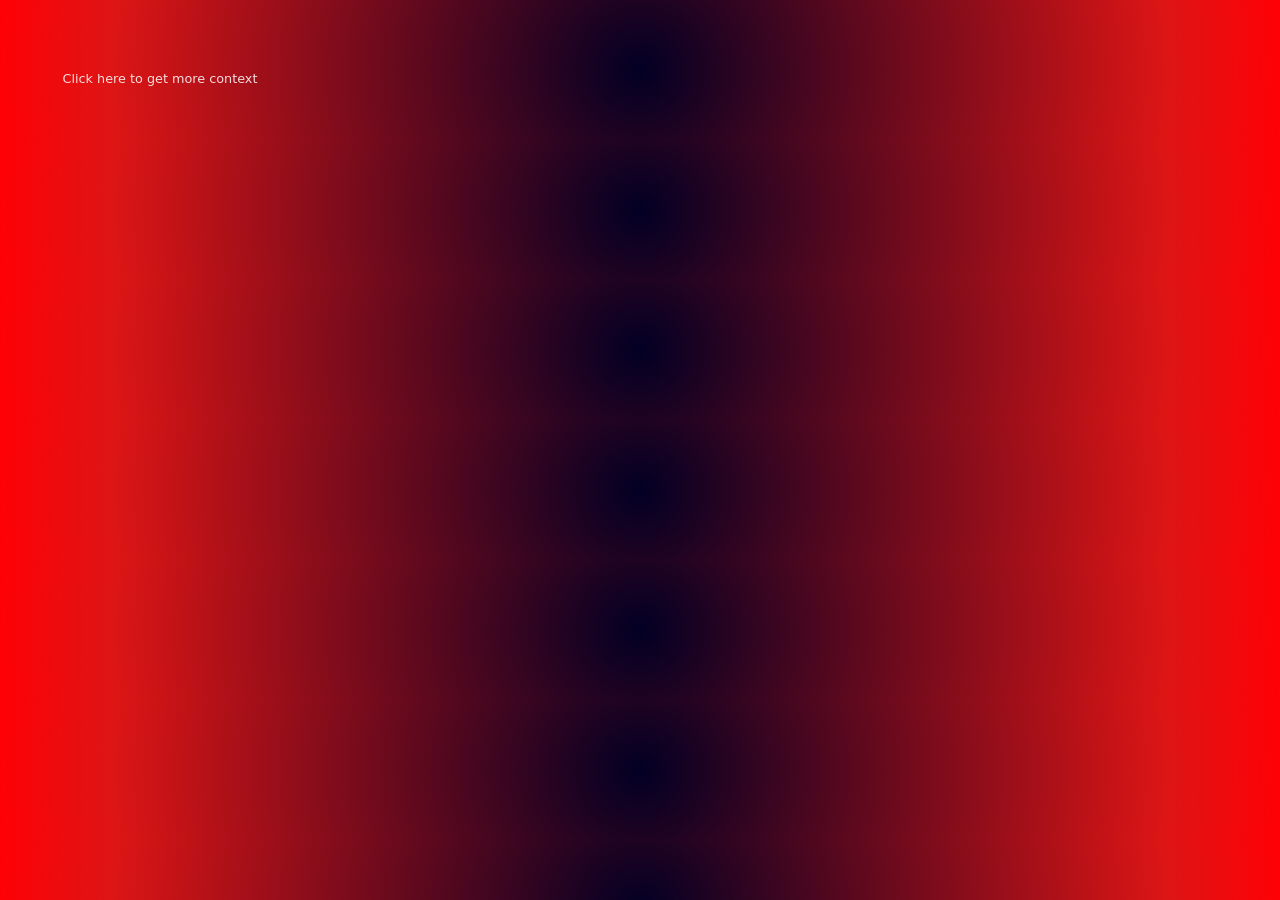
==== index.html @ 6905721a "Migrate to Manifest V3 and make the extension loadable - Upgrade manifest to v3 (browser_action -> a" ====
<!DOCTYPE html>
<html lang="la">
<head>
	<meta charset="utf-8">
	<title>Logos</title>
	<meta name="author" content="Arnoulf#0348">
	<style>
		body {
			width: 320px;
			min-height: 140px;
			margin: 0;
			padding: 24px 16px;
			box-sizing: border-box;
			display: flex;
			flex-direction: column;
			justify-content: center;
			background: rgb(2, 0, 36);
			background: radial-gradient(circle, rgba(2, 0, 36, 1) 0%, rgba(221, 21, 21, 1) 82%, rgba(255, 0, 5, 1) 100%);
			color: white;
			font-family: serif;
			text-align: center;
		}
		#dynamic-text {
			margin: 0 0 16px;
			font-size: 1.3rem;
			font-style: italic;
			line-height: 1.35;
		}
		#dynamic-link {
			color: white;
			text-decoration: none;
			font-family: system-ui, -apple-system, BlinkMacSystemFont, 'Segoe UI', Roboto, Oxygen, Ubuntu, Cantarell, 'Open Sans', 'Helvetica Neue', sans-serif;
			font-size: 0.8rem;
			opacity: 0.85;
		}
		#dynamic-link:hover,
		#dynamic-link:focus-visible {
			text-decoration: underline;
			opacity: 1;
		}
		#dynamic-link[hidden] {
			display: none;
		}
	</style>
</head>
<body>
	<div id="dynamic-content">
		<p id="dynamic-text"></p>
		<a id="dynamic-link" href="#" target="_blank" rel="noopener noreferrer" lang="en">Click here to get more context</a>
	</div>

	<script src="popup.js"></script>
</body>
</html>
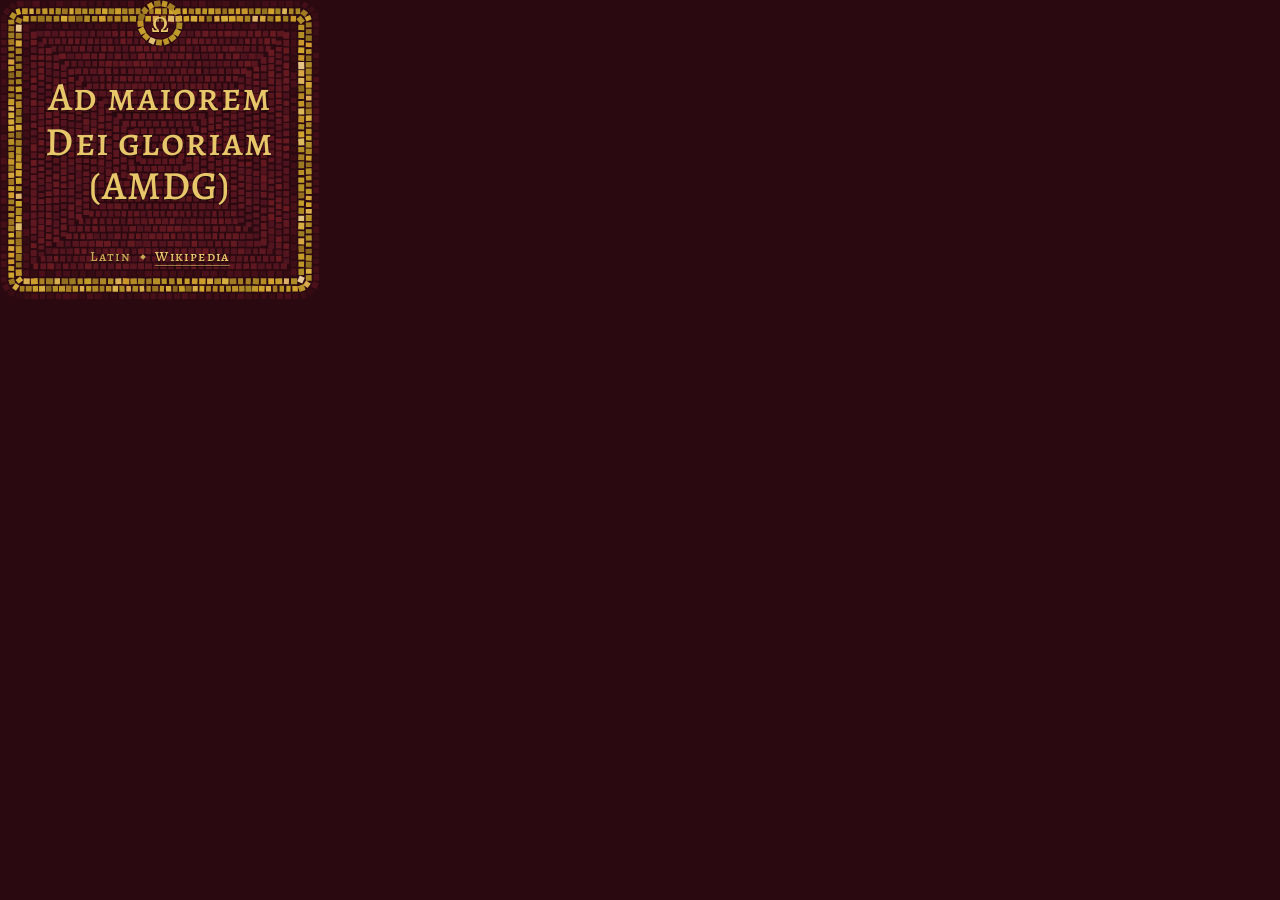
==== commit 1c171985: "Redesign the popup as a Ravenna mosaic - Each day's locution is set in gold on a mosaic panel: porph" ====
--- a/index.html
+++ b/index.html
@@ -1,54 +1,189 @@
 <!DOCTYPE html>
-<html lang="la">
+<html lang="en">
 <head>
 	<meta charset="utf-8">
 	<title>Logos</title>
 	<meta name="author" content="Arnoulf#0348">
 	<style>
+		@font-face { font-family: "Alegreya"; font-weight: 500; font-display: block; src: url("fonts/alegreya-latin-500-normal.woff2") format("woff2"); unicode-range: U+0000-00FF, U+0131, U+0152-0153, U+02BB-02BC, U+02C6, U+02DA, U+02DC, U+0304, U+0308, U+0329, U+2000-206F, U+20AC, U+2122, U+2191, U+2193, U+2212, U+2215, U+FEFF, U+FFFD; }
+		@font-face { font-family: "Alegreya"; font-weight: 500; font-display: block; src: url("fonts/alegreya-latin-ext-500-normal.woff2") format("woff2"); unicode-range: U+0100-02BA, U+02BD-02C5, U+02C7-02CC, U+02CE-02D7, U+02DD-02FF, U+0304, U+0308, U+0329, U+1D00-1DBF, U+1E00-1E9F, U+1EF2-1EFF, U+2020, U+20A0-20AB, U+20AD-20C0, U+2113, U+2C60-2C7F, U+A720-A7FF; }
+		@font-face { font-family: "Alegreya"; font-weight: 500; font-display: block; src: url("fonts/alegreya-greek-500-normal.woff2") format("woff2"); unicode-range: U+0370-0377, U+037A-037F, U+0384-038A, U+038C, U+038E-03A1, U+03A3-03FF; }
+		@font-face { font-family: "Alegreya"; font-weight: 500; font-display: block; src: url("fonts/alegreya-greek-ext-500-normal.woff2") format("woff2"); unicode-range: U+1F00-1FFF; }
+		@font-face { font-family: "Alegreya SC"; font-weight: 500; font-display: block; src: url("fonts/alegreya-sc-latin-500-normal.woff2") format("woff2"); unicode-range: U+0000-00FF, U+0131, U+0152-0153, U+02BB-02BC, U+02C6, U+02DA, U+02DC, U+0304, U+0308, U+0329, U+2000-206F, U+20AC, U+2122, U+2191, U+2193, U+2212, U+2215, U+FEFF, U+FFFD; }
+		@font-face { font-family: "Alegreya SC"; font-weight: 500; font-display: block; src: url("fonts/alegreya-sc-latin-ext-500-normal.woff2") format("woff2"); unicode-range: U+0100-02BA, U+02BD-02C5, U+02C7-02CC, U+02CE-02D7, U+02DD-02FF, U+0304, U+0308, U+0329, U+1D00-1DBF, U+1E00-1E9F, U+1EF2-1EFF, U+2020, U+20A0-20AB, U+20AD-20C0, U+2113, U+2C60-2C7F, U+A720-A7FF; }
+		@font-face { font-family: "Alegreya SC"; font-weight: 500; font-display: block; src: url("fonts/alegreya-sc-greek-500-normal.woff2") format("woff2"); unicode-range: U+0370-0377, U+037A-037F, U+0384-038A, U+038C, U+038E-03A1, U+03A3-03FF; }
+
+		/* Two inks per theme: the field and gold. Everything is drawn in them. */
+		:root {
+			--gold: #e8c66a;
+			--gold-dim: #c9a755;
+			--field: #5c1520;
+			--grout: #2a0910;
+		}
+		body[data-lang="grc"] {
+			--gold-dim: #bfa35e;
+			--field: #18255a;
+			--grout: #090f2e;
+		}
+
+		html, body {
+			margin: 0;
+			background: var(--grout);
+		}
 		body {
 			width: 320px;
-			min-height: 140px;
-			margin: 0;
-			padding: 24px 16px;
-			box-sizing: border-box;
+			height: 300px;
+			overflow: hidden;
+			color: var(--gold);
+			font-family: "Alegreya SC", serif;
+			font-weight: 500;
+			-webkit-font-smoothing: antialiased;
+		}
+		::selection {
+			background: var(--gold);
+			color: var(--field);
+		}
+
+		.panel {
+			position: relative;
+			width: 320px;
+			height: 300px;
+		}
+		.panel canvas {
+			position: absolute;
+			inset: 0;
+			width: 320px;
+			height: 300px;
+		}
+
+		/* The Ω medallion set into the top border band */
+		.emblem {
+			position: absolute;
+			top: 0;
+			left: 50%;
+			width: 46px;
+			height: 46px;
+			margin-left: -23px;
+			display: grid;
+			place-items: center;
+			font-size: 23px;
+			line-height: 1;
+			padding-top: 1px;
+			text-shadow: 0 1px 1px rgb(0 0 0 / 0.55);
+			user-select: none;
+		}
+
+		.locution {
+			position: absolute;
+			top: 58px;
+			left: 32px;
+			right: 32px;
+			height: 168px;
 			display: flex;
 			flex-direction: column;
+			align-items: center;
 			justify-content: center;
-			background: rgb(2, 0, 36);
-			background: radial-gradient(circle, rgba(2, 0, 36, 1) 0%, rgba(221, 21, 21, 1) 82%, rgba(255, 0, 5, 1) 100%);
-			color: white;
-			font-family: serif;
 			text-align: center;
+			overflow: hidden;
 		}
-		#dynamic-text {
-			margin: 0 0 16px;
-			font-size: 1.3rem;
-			font-style: italic;
-			line-height: 1.35;
+		.locution > div {
+			display: flex;
+			flex-direction: column;
+			align-items: center;
 		}
-		#dynamic-link {
-			color: white;
-			text-decoration: none;
-			font-family: system-ui, -apple-system, BlinkMacSystemFont, 'Segoe UI', Roboto, Oxygen, Ubuntu, Cantarell, 'Open Sans', 'Helvetica Neue', sans-serif;
-			font-size: 0.8rem;
-			opacity: 0.85;
+		.phrase {
+			margin: 0;
+			font-size: 36px;
+			line-height: 1.12;
+			letter-spacing: 0.03em;
+			text-wrap: balance;
+			text-shadow: 0 1px 1px rgb(0 0 0 / 0.55), 0 2px 8px rgb(0 0 0 / 0.25);
 		}
-		#dynamic-link:hover,
-		#dynamic-link:focus-visible {
+		.greek {
+			margin: 0;
+			font-family: "Alegreya", serif;
+			font-size: 42px;
+			line-height: 1.1;
+			text-shadow: 0 1px 1px rgb(0 0 0 / 0.55), 0 2px 8px rgb(0 0 0 / 0.25);
+		}
+		.greek[hidden] {
+			display: none;
+		}
+		body[data-lang="grc"] .phrase {
+			margin-top: 10px;
+			font-size: 16px;
+			letter-spacing: 0.14em;
+			color: var(--gold-dim);
+		}
+
+		.colophon {
+			position: absolute;
+			left: 32px;
+			right: 32px;
+			bottom: 34px;
+			display: flex;
+			align-items: center;
+			justify-content: center;
+			gap: 10px;
+			font-size: 14px;
+			letter-spacing: 0.1em;
+			text-shadow: 0 1px 1px rgb(0 0 0 / 0.5);
+		}
+		.language {
+			color: var(--gold-dim);
+		}
+		/* A single gold tessera as the separator */
+		.tessera {
+			width: 4px;
+			height: 4px;
+			background: var(--gold-dim);
+			transform: rotate(45deg);
+		}
+		.tessera[hidden] {
+			display: none;
+		}
+		.colophon a {
+			color: var(--gold);
 			text-decoration: underline;
-			opacity: 1;
+			text-decoration-thickness: 1px;
+			text-underline-offset: 4px;
+			text-decoration-color: color-mix(in srgb, var(--gold) 55%, transparent);
+			border-radius: 2px;
+			transition: text-decoration-color 0.2s ease-out, color 0.2s ease-out;
 		}
-		#dynamic-link[hidden] {
+		.colophon a:hover {
+			color: #f6dc93;
+			text-decoration-color: currentColor;
+		}
+		.colophon a:focus-visible {
+			outline: 1px solid var(--gold);
+			outline-offset: 4px;
+		}
+		.colophon a[hidden] {
 			display: none;
 		}
 	</style>
 </head>
-<body>
-	<div id="dynamic-content">
-		<p id="dynamic-text"></p>
-		<a id="dynamic-link" href="#" target="_blank" rel="noopener noreferrer" lang="en">Click here to get more context</a>
-	</div>
+<body data-lang="la">
+	<main class="panel">
+		<canvas id="mosaic" aria-hidden="true"></canvas>
+		<div class="emblem" aria-hidden="true">Ω</div>
 
+		<div class="locution" id="locution">
+			<div>
+				<p class="greek" id="greek" lang="grc" hidden></p>
+				<p class="phrase" id="phrase" lang="la"></p>
+			</div>
+		</div>
+
+		<footer class="colophon">
+			<span class="language" id="language">Latin</span>
+			<span class="tessera" id="separator" aria-hidden="true"></span>
+			<a id="link" href="#" target="_blank" rel="noopener noreferrer">Wikipedia</a>
+		</footer>
+	</main>
+
+	<script src="mosaic.js"></script>
 	<script src="popup.js"></script>
 </body>
 </html>
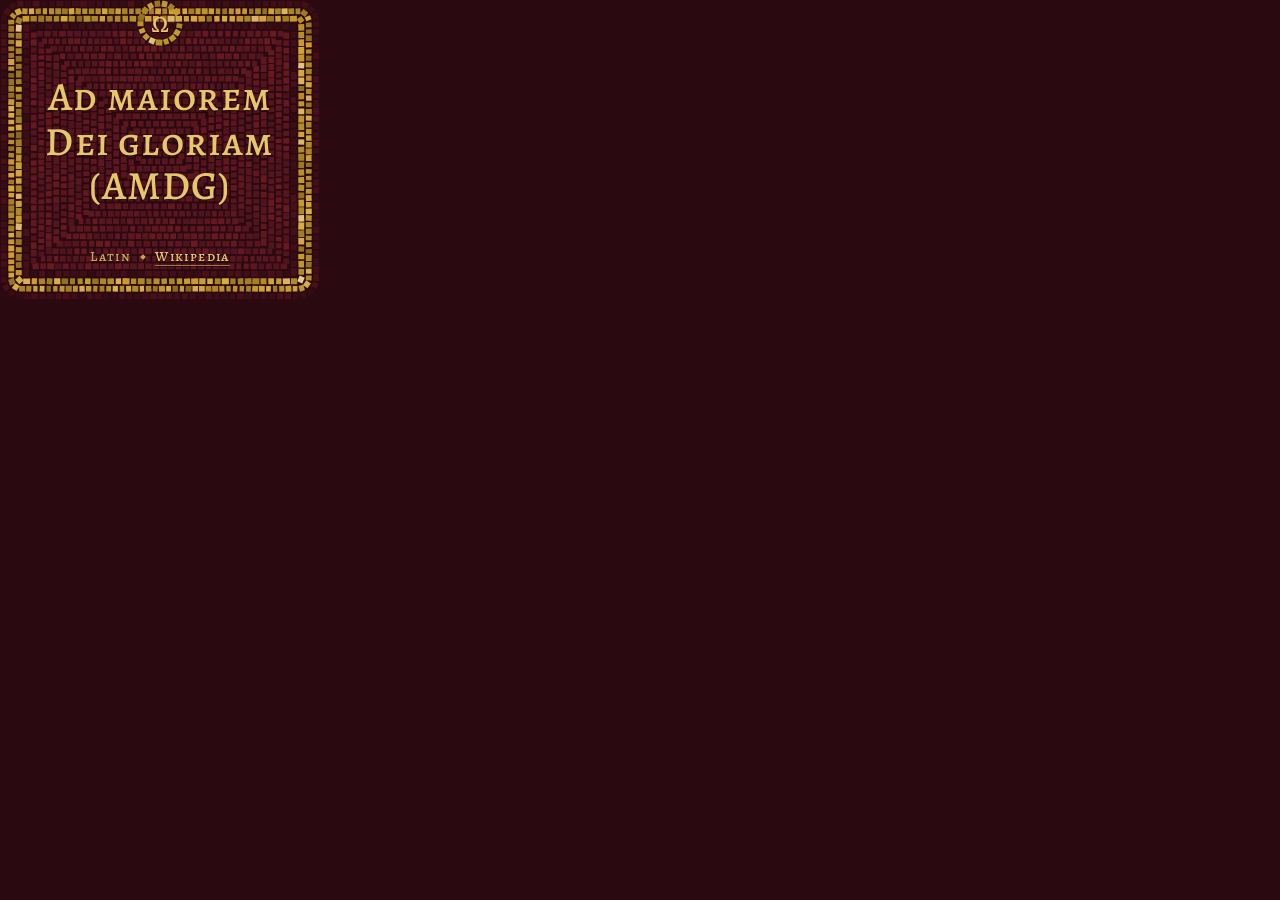
==== commit 3832e8cb: "Show today's locution on every new tab - Override Chrome's New Tab page with a full-window version o" ====
--- a/index.html
+++ b/index.html
@@ -4,167 +4,9 @@
 	<meta charset="utf-8">
 	<title>Logos</title>
 	<meta name="author" content="Arnoulf#0348">
-	<style>
-		@font-face { font-family: "Alegreya"; font-weight: 500; font-display: block; src: url("fonts/alegreya-latin-500-normal.woff2") format("woff2"); unicode-range: U+0000-00FF, U+0131, U+0152-0153, U+02BB-02BC, U+02C6, U+02DA, U+02DC, U+0304, U+0308, U+0329, U+2000-206F, U+20AC, U+2122, U+2191, U+2193, U+2212, U+2215, U+FEFF, U+FFFD; }
-		@font-face { font-family: "Alegreya"; font-weight: 500; font-display: block; src: url("fonts/alegreya-latin-ext-500-normal.woff2") format("woff2"); unicode-range: U+0100-02BA, U+02BD-02C5, U+02C7-02CC, U+02CE-02D7, U+02DD-02FF, U+0304, U+0308, U+0329, U+1D00-1DBF, U+1E00-1E9F, U+1EF2-1EFF, U+2020, U+20A0-20AB, U+20AD-20C0, U+2113, U+2C60-2C7F, U+A720-A7FF; }
-		@font-face { font-family: "Alegreya"; font-weight: 500; font-display: block; src: url("fonts/alegreya-greek-500-normal.woff2") format("woff2"); unicode-range: U+0370-0377, U+037A-037F, U+0384-038A, U+038C, U+038E-03A1, U+03A3-03FF; }
-		@font-face { font-family: "Alegreya"; font-weight: 500; font-display: block; src: url("fonts/alegreya-greek-ext-500-normal.woff2") format("woff2"); unicode-range: U+1F00-1FFF; }
-		@font-face { font-family: "Alegreya SC"; font-weight: 500; font-display: block; src: url("fonts/alegreya-sc-latin-500-normal.woff2") format("woff2"); unicode-range: U+0000-00FF, U+0131, U+0152-0153, U+02BB-02BC, U+02C6, U+02DA, U+02DC, U+0304, U+0308, U+0329, U+2000-206F, U+20AC, U+2122, U+2191, U+2193, U+2212, U+2215, U+FEFF, U+FFFD; }
-		@font-face { font-family: "Alegreya SC"; font-weight: 500; font-display: block; src: url("fonts/alegreya-sc-latin-ext-500-normal.woff2") format("woff2"); unicode-range: U+0100-02BA, U+02BD-02C5, U+02C7-02CC, U+02CE-02D7, U+02DD-02FF, U+0304, U+0308, U+0329, U+1D00-1DBF, U+1E00-1E9F, U+1EF2-1EFF, U+2020, U+20A0-20AB, U+20AD-20C0, U+2113, U+2C60-2C7F, U+A720-A7FF; }
-		@font-face { font-family: "Alegreya SC"; font-weight: 500; font-display: block; src: url("fonts/alegreya-sc-greek-500-normal.woff2") format("woff2"); unicode-range: U+0370-0377, U+037A-037F, U+0384-038A, U+038C, U+038E-03A1, U+03A3-03FF; }
-
-		/* Two inks per theme: the field and gold. Everything is drawn in them. */
-		:root {
-			--gold: #e8c66a;
-			--gold-dim: #c9a755;
-			--field: #5c1520;
-			--grout: #2a0910;
-		}
-		body[data-lang="grc"] {
-			--gold-dim: #bfa35e;
-			--field: #18255a;
-			--grout: #090f2e;
-		}
-
-		html, body {
-			margin: 0;
-			background: var(--grout);
-		}
-		body {
-			width: 320px;
-			height: 300px;
-			overflow: hidden;
-			color: var(--gold);
-			font-family: "Alegreya SC", serif;
-			font-weight: 500;
-			-webkit-font-smoothing: antialiased;
-		}
-		::selection {
-			background: var(--gold);
-			color: var(--field);
-		}
-
-		.panel {
-			position: relative;
-			width: 320px;
-			height: 300px;
-		}
-		.panel canvas {
-			position: absolute;
-			inset: 0;
-			width: 320px;
-			height: 300px;
-		}
-
-		/* The Ω medallion set into the top border band */
-		.emblem {
-			position: absolute;
-			top: 0;
-			left: 50%;
-			width: 46px;
-			height: 46px;
-			margin-left: -23px;
-			display: grid;
-			place-items: center;
-			font-size: 23px;
-			line-height: 1;
-			padding-top: 1px;
-			text-shadow: 0 1px 1px rgb(0 0 0 / 0.55);
-			user-select: none;
-		}
-
-		.locution {
-			position: absolute;
-			top: 58px;
-			left: 32px;
-			right: 32px;
-			height: 168px;
-			display: flex;
-			flex-direction: column;
-			align-items: center;
-			justify-content: center;
-			text-align: center;
-			overflow: hidden;
-		}
-		.locution > div {
-			display: flex;
-			flex-direction: column;
-			align-items: center;
-		}
-		.phrase {
-			margin: 0;
-			font-size: 36px;
-			line-height: 1.12;
-			letter-spacing: 0.03em;
-			text-wrap: balance;
-			text-shadow: 0 1px 1px rgb(0 0 0 / 0.55), 0 2px 8px rgb(0 0 0 / 0.25);
-		}
-		.greek {
-			margin: 0;
-			font-family: "Alegreya", serif;
-			font-size: 42px;
-			line-height: 1.1;
-			text-shadow: 0 1px 1px rgb(0 0 0 / 0.55), 0 2px 8px rgb(0 0 0 / 0.25);
-		}
-		.greek[hidden] {
-			display: none;
-		}
-		body[data-lang="grc"] .phrase {
-			margin-top: 10px;
-			font-size: 16px;
-			letter-spacing: 0.14em;
-			color: var(--gold-dim);
-		}
-
-		.colophon {
-			position: absolute;
-			left: 32px;
-			right: 32px;
-			bottom: 34px;
-			display: flex;
-			align-items: center;
-			justify-content: center;
-			gap: 10px;
-			font-size: 14px;
-			letter-spacing: 0.1em;
-			text-shadow: 0 1px 1px rgb(0 0 0 / 0.5);
-		}
-		.language {
-			color: var(--gold-dim);
-		}
-		/* A single gold tessera as the separator */
-		.tessera {
-			width: 4px;
-			height: 4px;
-			background: var(--gold-dim);
-			transform: rotate(45deg);
-		}
-		.tessera[hidden] {
-			display: none;
-		}
-		.colophon a {
-			color: var(--gold);
-			text-decoration: underline;
-			text-decoration-thickness: 1px;
-			text-underline-offset: 4px;
-			text-decoration-color: color-mix(in srgb, var(--gold) 55%, transparent);
-			border-radius: 2px;
-			transition: text-decoration-color 0.2s ease-out, color 0.2s ease-out;
-		}
-		.colophon a:hover {
-			color: #f6dc93;
-			text-decoration-color: currentColor;
-		}
-		.colophon a:focus-visible {
-			outline: 1px solid var(--gold);
-			outline-offset: 4px;
-		}
-		.colophon a[hidden] {
-			display: none;
-		}
-	</style>
+	<link rel="stylesheet" href="styles.css">
 </head>
-<body data-lang="la">
+<body class="popup" data-lang="la">
 	<main class="panel">
 		<canvas id="mosaic" aria-hidden="true"></canvas>
 		<div class="emblem" aria-hidden="true">Ω</div>
--- a/styles.css
+++ b/styles.css
@@ -0,0 +1,203 @@
+@font-face { font-family: "Alegreya"; font-weight: 500; font-display: block; src: url("fonts/alegreya-latin-500-normal.woff2") format("woff2"); unicode-range: U+0000-00FF, U+0131, U+0152-0153, U+02BB-02BC, U+02C6, U+02DA, U+02DC, U+0304, U+0308, U+0329, U+2000-206F, U+20AC, U+2122, U+2191, U+2193, U+2212, U+2215, U+FEFF, U+FFFD; }
+@font-face { font-family: "Alegreya"; font-weight: 500; font-display: block; src: url("fonts/alegreya-latin-ext-500-normal.woff2") format("woff2"); unicode-range: U+0100-02BA, U+02BD-02C5, U+02C7-02CC, U+02CE-02D7, U+02DD-02FF, U+0304, U+0308, U+0329, U+1D00-1DBF, U+1E00-1E9F, U+1EF2-1EFF, U+2020, U+20A0-20AB, U+20AD-20C0, U+2113, U+2C60-2C7F, U+A720-A7FF; }
+@font-face { font-family: "Alegreya"; font-weight: 500; font-display: block; src: url("fonts/alegreya-greek-500-normal.woff2") format("woff2"); unicode-range: U+0370-0377, U+037A-037F, U+0384-038A, U+038C, U+038E-03A1, U+03A3-03FF; }
+@font-face { font-family: "Alegreya"; font-weight: 500; font-display: block; src: url("fonts/alegreya-greek-ext-500-normal.woff2") format("woff2"); unicode-range: U+1F00-1FFF; }
+@font-face { font-family: "Alegreya SC"; font-weight: 500; font-display: block; src: url("fonts/alegreya-sc-latin-500-normal.woff2") format("woff2"); unicode-range: U+0000-00FF, U+0131, U+0152-0153, U+02BB-02BC, U+02C6, U+02DA, U+02DC, U+0304, U+0308, U+0329, U+2000-206F, U+20AC, U+2122, U+2191, U+2193, U+2212, U+2215, U+FEFF, U+FFFD; }
+@font-face { font-family: "Alegreya SC"; font-weight: 500; font-display: block; src: url("fonts/alegreya-sc-latin-ext-500-normal.woff2") format("woff2"); unicode-range: U+0100-02BA, U+02BD-02C5, U+02C7-02CC, U+02CE-02D7, U+02DD-02FF, U+0304, U+0308, U+0329, U+1D00-1DBF, U+1E00-1E9F, U+1EF2-1EFF, U+2020, U+20A0-20AB, U+20AD-20C0, U+2113, U+2C60-2C7F, U+A720-A7FF; }
+@font-face { font-family: "Alegreya SC"; font-weight: 500; font-display: block; src: url("fonts/alegreya-sc-greek-500-normal.woff2") format("woff2"); unicode-range: U+0370-0377, U+037A-037F, U+0384-038A, U+038C, U+038E-03A1, U+03A3-03FF; }
+
+/* Two inks per theme: the field and gold. Everything is drawn in them. */
+:root {
+	--gold: #e8c66a;
+	--gold-dim: #c9a755;
+	--field: #5c1520;
+	--grout: #2a0910;
+}
+body[data-lang="grc"] {
+	--gold-dim: #bfa35e;
+	--field: #18255a;
+	--grout: #090f2e;
+}
+
+html, body {
+	margin: 0;
+	background: var(--grout);
+}
+body {
+	overflow: hidden;
+	color: var(--gold);
+	font-family: "Alegreya SC", serif;
+	font-weight: 500;
+	-webkit-font-smoothing: antialiased;
+}
+::selection {
+	background: var(--gold);
+	color: var(--field);
+}
+
+/* Toolbar popup: a fixed 320 x 300 panel. New tab: the whole window. */
+.popup {
+	width: 320px;
+	height: 300px;
+}
+.tab {
+	width: 100vw;
+	height: 100vh;
+}
+
+.panel {
+	position: relative;
+	width: 100%;
+	height: 100%;
+}
+.panel canvas {
+	position: absolute;
+	inset: 0;
+	width: 100%;
+	height: 100%;
+}
+
+/* The Ω medallion set into the top border band */
+.emblem {
+	position: absolute;
+	top: 0;
+	left: 50%;
+	width: 46px;
+	height: 46px;
+	margin-left: -23px;
+	display: grid;
+	place-items: center;
+	font-size: 23px;
+	line-height: 1;
+	padding-top: 1px;
+	text-shadow: 0 1px 1px rgb(0 0 0 / 0.55);
+	user-select: none;
+}
+
+.locution {
+	position: absolute;
+	top: 58px;
+	left: 32px;
+	right: 32px;
+	height: 168px;
+	display: flex;
+	flex-direction: column;
+	align-items: center;
+	justify-content: center;
+	text-align: center;
+	overflow: hidden;
+}
+.locution > div {
+	display: flex;
+	flex-direction: column;
+	align-items: center;
+}
+.phrase {
+	margin: 0;
+	font-size: 36px;
+	line-height: 1.12;
+	letter-spacing: 0.03em;
+	text-wrap: balance;
+	text-shadow: 0 1px 1px rgb(0 0 0 / 0.55), 0 2px 8px rgb(0 0 0 / 0.25);
+}
+.greek {
+	margin: 0;
+	font-family: "Alegreya", serif;
+	font-size: 42px;
+	line-height: 1.1;
+	text-shadow: 0 1px 1px rgb(0 0 0 / 0.55), 0 2px 8px rgb(0 0 0 / 0.25);
+}
+.greek[hidden] {
+	display: none;
+}
+body[data-lang="grc"] .phrase {
+	margin-top: 10px;
+	font-size: 16px;
+	letter-spacing: 0.14em;
+	color: var(--gold-dim);
+}
+
+.colophon {
+	position: absolute;
+	left: 32px;
+	right: 32px;
+	bottom: 34px;
+	display: flex;
+	align-items: center;
+	justify-content: center;
+	gap: 10px;
+	font-size: 14px;
+	letter-spacing: 0.1em;
+	text-shadow: 0 1px 1px rgb(0 0 0 / 0.5);
+}
+.language {
+	color: var(--gold-dim);
+}
+/* A single gold tessera as the separator */
+.tessera {
+	width: 4px;
+	height: 4px;
+	background: var(--gold-dim);
+	transform: rotate(45deg);
+}
+.tessera[hidden] {
+	display: none;
+}
+.colophon a {
+	color: var(--gold);
+	text-decoration: underline;
+	text-decoration-thickness: 1px;
+	text-underline-offset: 4px;
+	text-decoration-color: color-mix(in srgb, var(--gold) 55%, transparent);
+	border-radius: 2px;
+	transition: text-decoration-color 0.2s ease-out, color 0.2s ease-out;
+}
+.colophon a:hover {
+	color: #f6dc93;
+	text-decoration-color: currentColor;
+}
+.colophon a:focus-visible {
+	outline: 1px solid var(--gold);
+	outline-offset: 4px;
+}
+.colophon a[hidden] {
+	display: none;
+}
+
+/* New tab: the same panel at window scale (tesserae 13px instead of 7.5px) */
+.tab .emblem {
+	width: 80px;
+	height: 80px;
+	margin-left: -40px;
+	font-size: 40px;
+	padding-top: 2px;
+	text-shadow: 0 2px 2px rgb(0 0 0 / 0.55);
+}
+.tab .locution {
+	top: 128px;
+	bottom: 168px;
+	left: max(64px, 12vw);
+	right: max(64px, 12vw);
+	height: auto;
+}
+.tab .phrase,
+.tab .greek {
+	text-shadow: 0 2px 2px rgb(0 0 0 / 0.55), 0 4px 18px rgb(0 0 0 / 0.3);
+}
+.tab[data-lang="grc"] .phrase {
+	margin-top: 20px;
+	font-size: 30px;
+}
+.tab .colophon {
+	bottom: 72px;
+	gap: 16px;
+	font-size: 20px;
+	text-shadow: 0 2px 2px rgb(0 0 0 / 0.5);
+}
+.tab .tessera {
+	width: 6px;
+	height: 6px;
+}
+.tab .colophon a {
+	text-underline-offset: 6px;
+}
